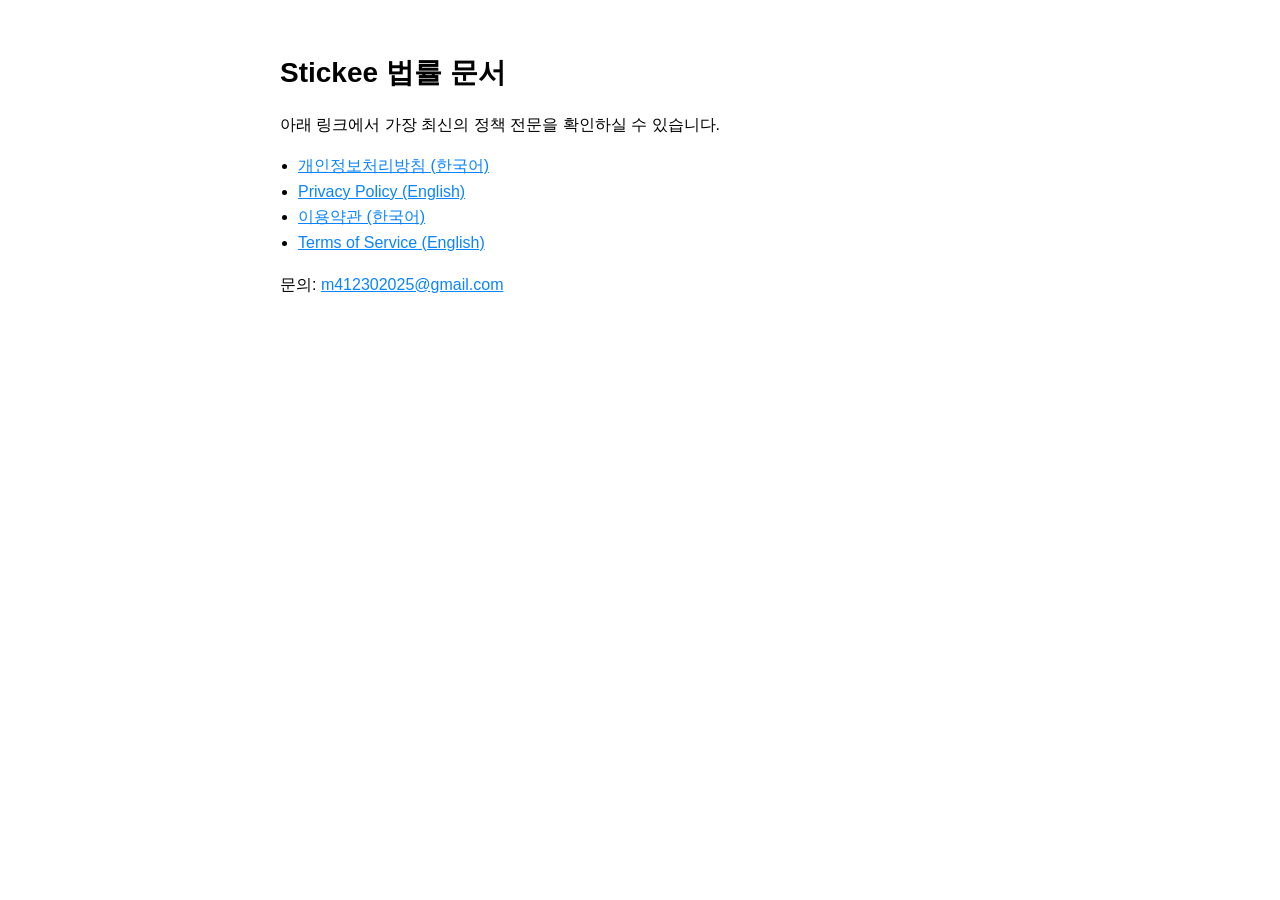
==== index.html @ 05cac7bc "Initial: Stickee legal documents" ====
<!doctype html>
<html lang="ko">
<head>
<meta charset="utf-8">
<meta name="viewport" content="width=device-width,initial-scale=1">
<title>Stickee — Legal</title>
<style>
  :root { color-scheme: light dark; }
  body { font-family: -apple-system, BlinkMacSystemFont, "Helvetica Neue", sans-serif;
         max-width: 720px; margin: 0 auto; padding: 32px 20px; line-height: 1.6; }
  h1 { font-size: 28px; margin-bottom: 8px; }
  ul { padding-left: 18px; }
  a { color: #0a84ff; }
</style>
</head>
<body>
  <h1>Stickee 법률 문서</h1>
  <p>아래 링크에서 가장 최신의 정책 전문을 확인하실 수 있습니다.</p>
  <ul>
    <li><a href="privacy.html">개인정보처리방침 (한국어)</a></li>
    <li><a href="privacy.en.html">Privacy Policy (English)</a></li>
    <li><a href="terms.html">이용약관 (한국어)</a></li>
    <li><a href="terms.en.html">Terms of Service (English)</a></li>
  </ul>
  <p>문의: <a href="mailto:m412302025@gmail.com">m412302025@gmail.com</a></p>
</body>
</html>
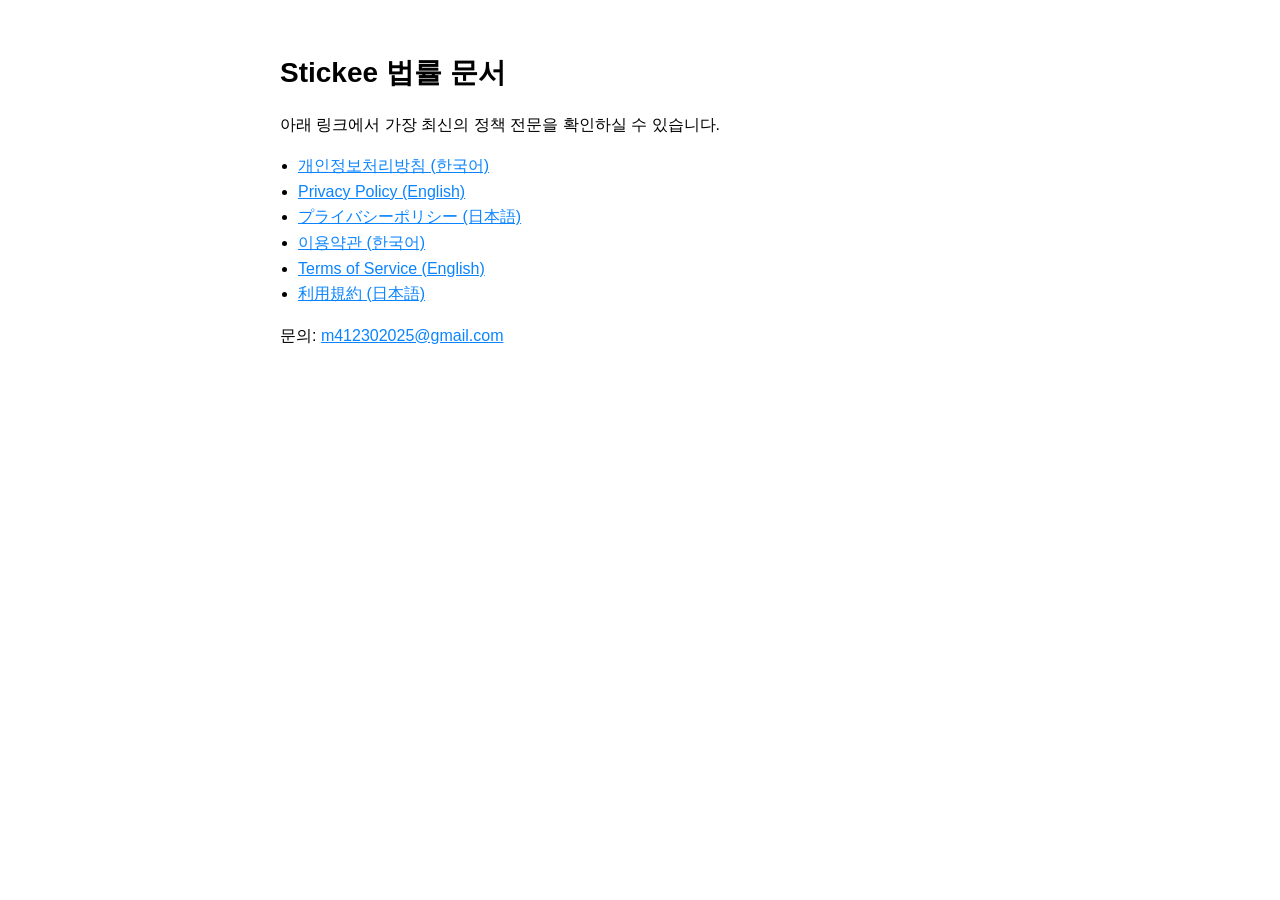
==== commit 1189f613: "docs(legal): 일본어 정책 추가 — privacy.ja.html / terms.ja.html 5개국 동시 출시(KR/US/JP/AU/CA) 대비 일본어 정책 호스팅. so" ====
--- a/index.html
+++ b/index.html
@@ -19,8 +19,10 @@
   <ul>
     <li><a href="privacy.html">개인정보처리방침 (한국어)</a></li>
     <li><a href="privacy.en.html">Privacy Policy (English)</a></li>
+    <li><a href="privacy.ja.html">プライバシーポリシー (日本語)</a></li>
     <li><a href="terms.html">이용약관 (한국어)</a></li>
     <li><a href="terms.en.html">Terms of Service (English)</a></li>
+    <li><a href="terms.ja.html">利用規約 (日本語)</a></li>
   </ul>
   <p>문의: <a href="mailto:m412302025@gmail.com">m412302025@gmail.com</a></p>
 </body>
